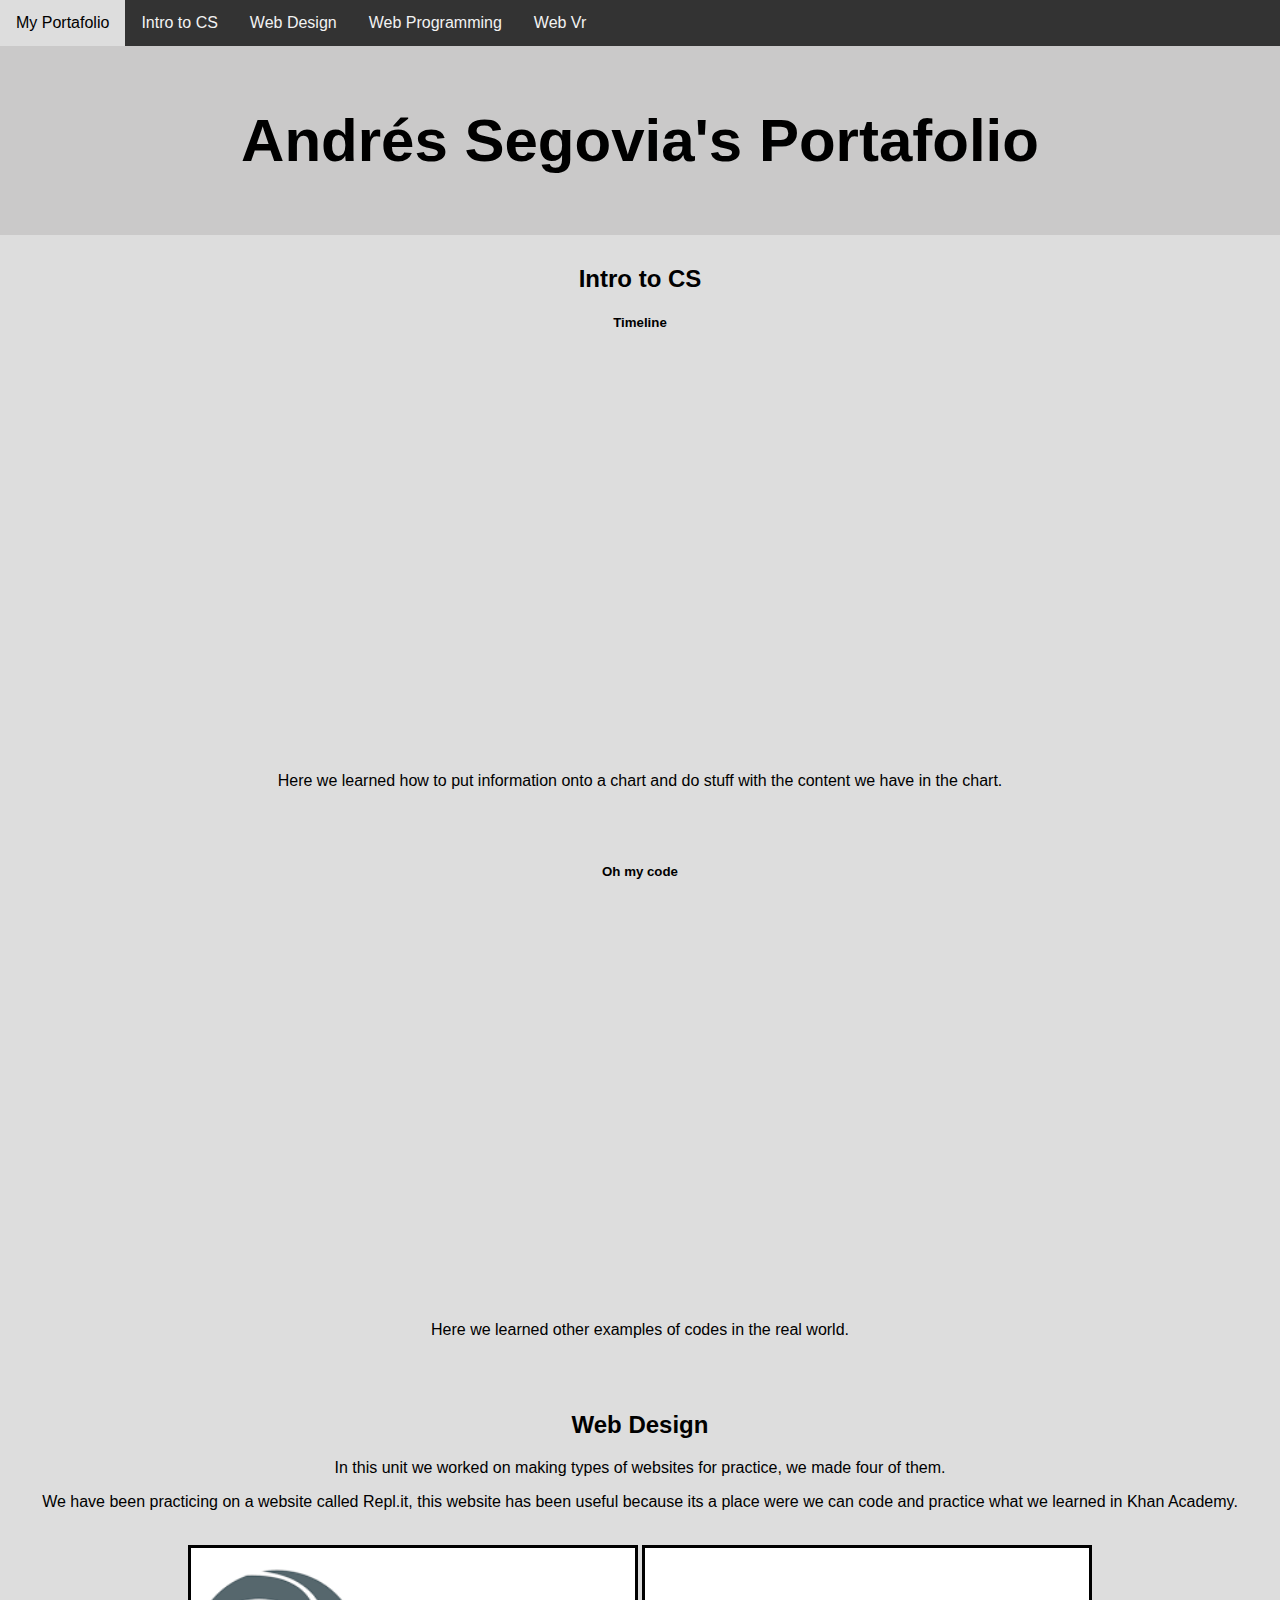
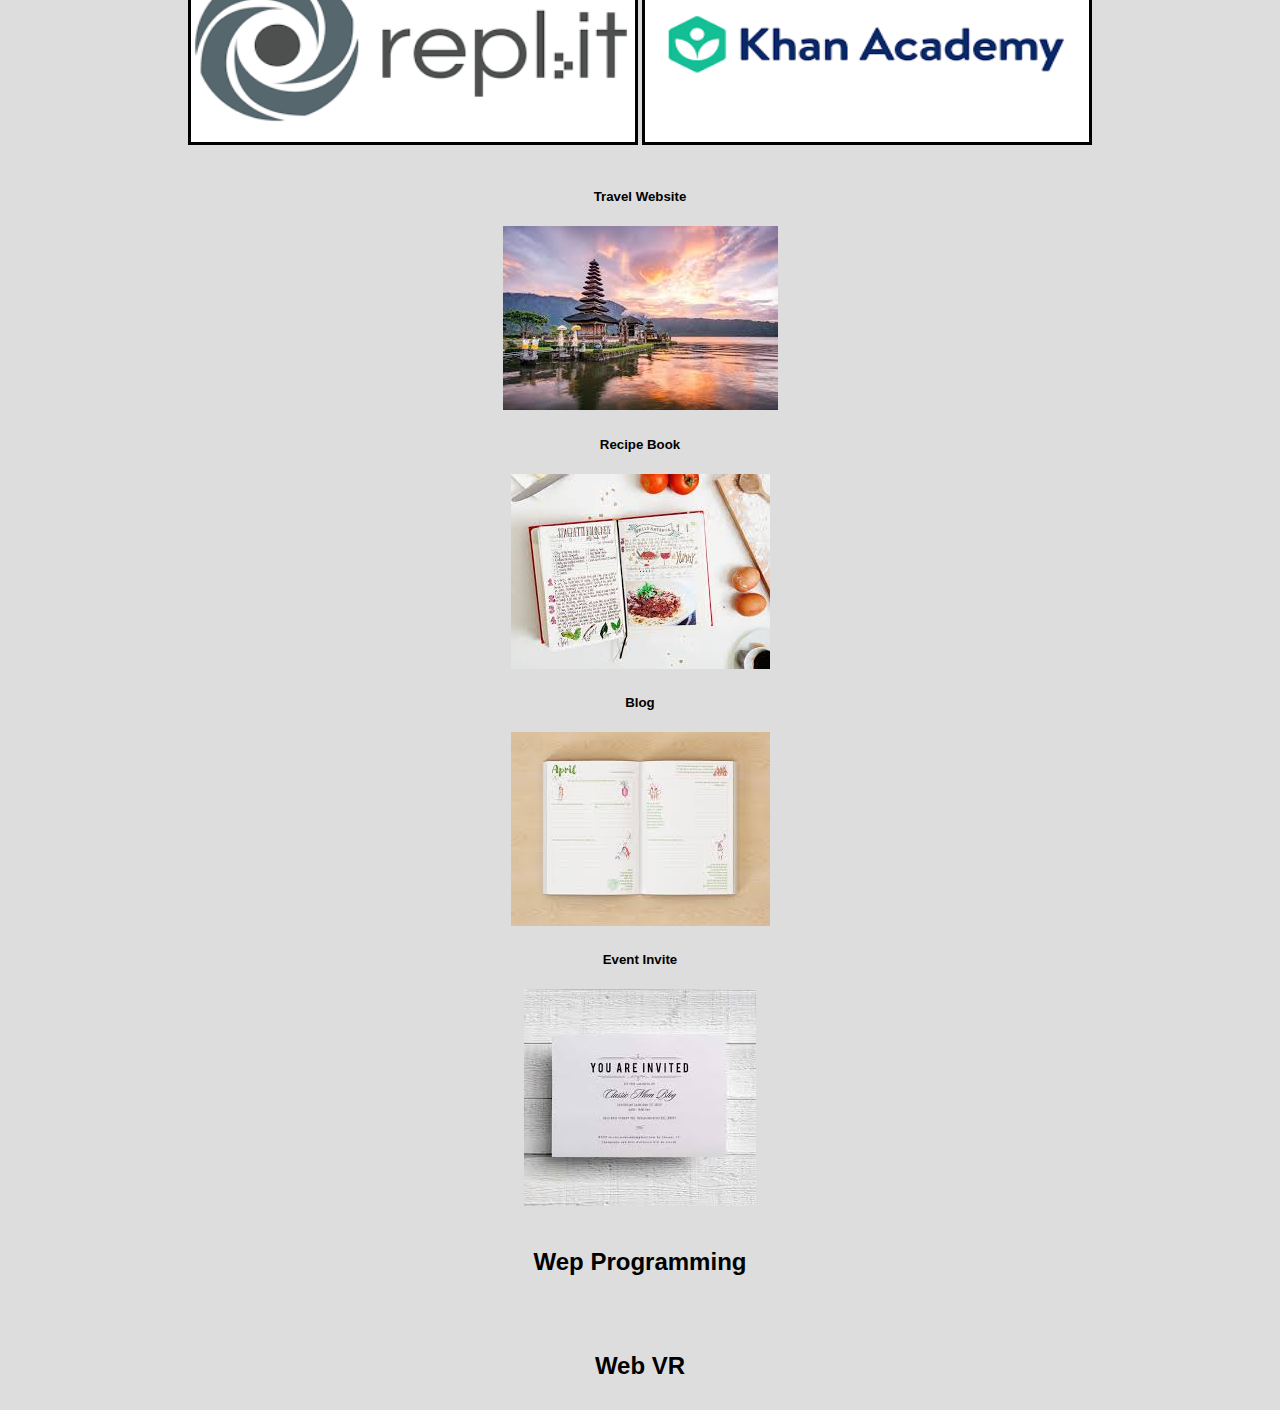
==== index.html @ a1a730c3 "Add files via upload" ====
<!DOCTYPE html>
<html>
  <head>
    <meta charset="utf-8">
    <meta name="viewport" content="width=device-width">
    <link rel="shortcut icon" href="/favicon.ico" type="image/x-icon">
    <link rel="icon" href="/favicon.ico" type="image/x-icon"> 
    <title>repl.it</title>
    <link href="style.css" rel="stylesheet" type="text/css" />
  </head>
  <body>
    <div class="topnav">
      <a href="#Portafolio">My Portafolio</a>
      <a href="#Intro">Intro to CS</a>
      <a href="#Webdesign">Web Design</a>
      <a href="#Programming">Web Programming</a>
      <a href="#Webvr">Web Vr</a>
    </div>

    <div id="Portafolio" class="title">
      <h2>Andrés Segovia's Portafolio</h2>
    </div>

    <div class="content">
      <h2 id="Intro"> Intro to CS </h2>
      <h5> Timeline </h5>
	    <iframe src='https://cdn.knightlab.com/libs/timeline3/latest/embed/index.html?source=1rkC6xtdpPJuqgSsOTKNGndIoJ1u2SeKABAm4s02XXvk&font=Default&lang=en&initial_zoom=2&height=400' width='700' height='400' webkitallowfullscreen mozallowfullscreen allowfullscreen frameborder='0'></iframe>
      <p> Here we learned how to put information onto a chart and do stuff with the content we have in the chart.</p>
      <br>
      <br>
      
      <h5>Oh my code</h5>
      <iframe src="https://docs.google.com/presentation/d/e/2PACX-1vTgpZwJpQVyd_aOR4GBOGSI6qxgbx3yD8l1gH4Ozb2qPLgM2sXG_v5FHiei3xCjIRyf-bd2KYdrXvST/embed?start=false&loop=false&delayms=3000" frameborder="0" width="700" height="400" allowfullscreen="true" mozallowfullscreen="true" webkitallowfullscreen="true"></iframe>
      <p> Here we learned other examples of codes in the real world.</p>
      <br>
      <br>
      <h2 id="Webdesign"> Web Design </h2>
      <p> In this unit we worked on making types of websites for practice, we made four of them. </p>
      <p> We have been practicing on a website called Repl.it, this website has been useful because its a place were we can code and practice what we learned in Khan Academy. </p>
      <br>
      <img id="photos" src="[data-uri]" width="450" height="200">
      <img id="photos" src="[data-uri]" width="450" height="200">
      <br>
      <br>
      <h5>Travel Website</h5>
	    <a href="travel.html" target="_blank">
      <img src="[data-uri]" class="img-responsive" style="width:350" alt="Recipe"> </a> 
     
      <h5>Recipe Book</h5>
	    <a href="recipe.html" target="_blank">
      <img src="[data-uri]" class="img-responsive" style="width:350" alt="Recipe"> </a>
  
      <h5>Blog</h5>
	    <a href="blog.html" target="_blank">
      <img src="[data-uri]" class="img-responsive" style="width:350" alt="Blog"> </a>
    
      <h5>Event Invite</h5>
	    <a href="invite.html" target="_blank">
      <img src="[data-uri]" class="img-responsive" style="width:350" alt="Invite"> </a>
      <br>
      <br>
      <h2 id="Programming"> Wep Programming </h2>
      <br>
      <br>
      <h2 id="Webvr"> Web VR </h2>
    </div>
  </body>
</html>
---- style.css ----
* {
  box-sizing: border-box;
  font-family: Arial, Helvetica, sans-serif;
}

body {
  margin: 0;
  font-family:Arial, Helvetica, sans-serif;
}

.topnav {
  overflow: hidden;
  background-color: #333;
}

.topnav a {
  float: left;
  display: block;
  color: #f2f2f2;
  text-align: center;
  padding: 14px 16px;
  text-decoration: none;
}

.topnav a:hover {
  background-color: #ddd;
  color: rgb(0, 0, 0);
}


.title {
  background-color: rgb(202, 201, 201);
  padding: 10px;
  text-align: center;
  font-family:'Trebuchet MS', 'Lucida Sans Unicode', 'Lucida Grande', 'Lucida Sans', Arial, sans-serif;
  font-size: 40px;
}

.content{
  background-color: #ddd;
  padding: 10px;
  text-align: center;
}

#photos {
  border: solid;
}
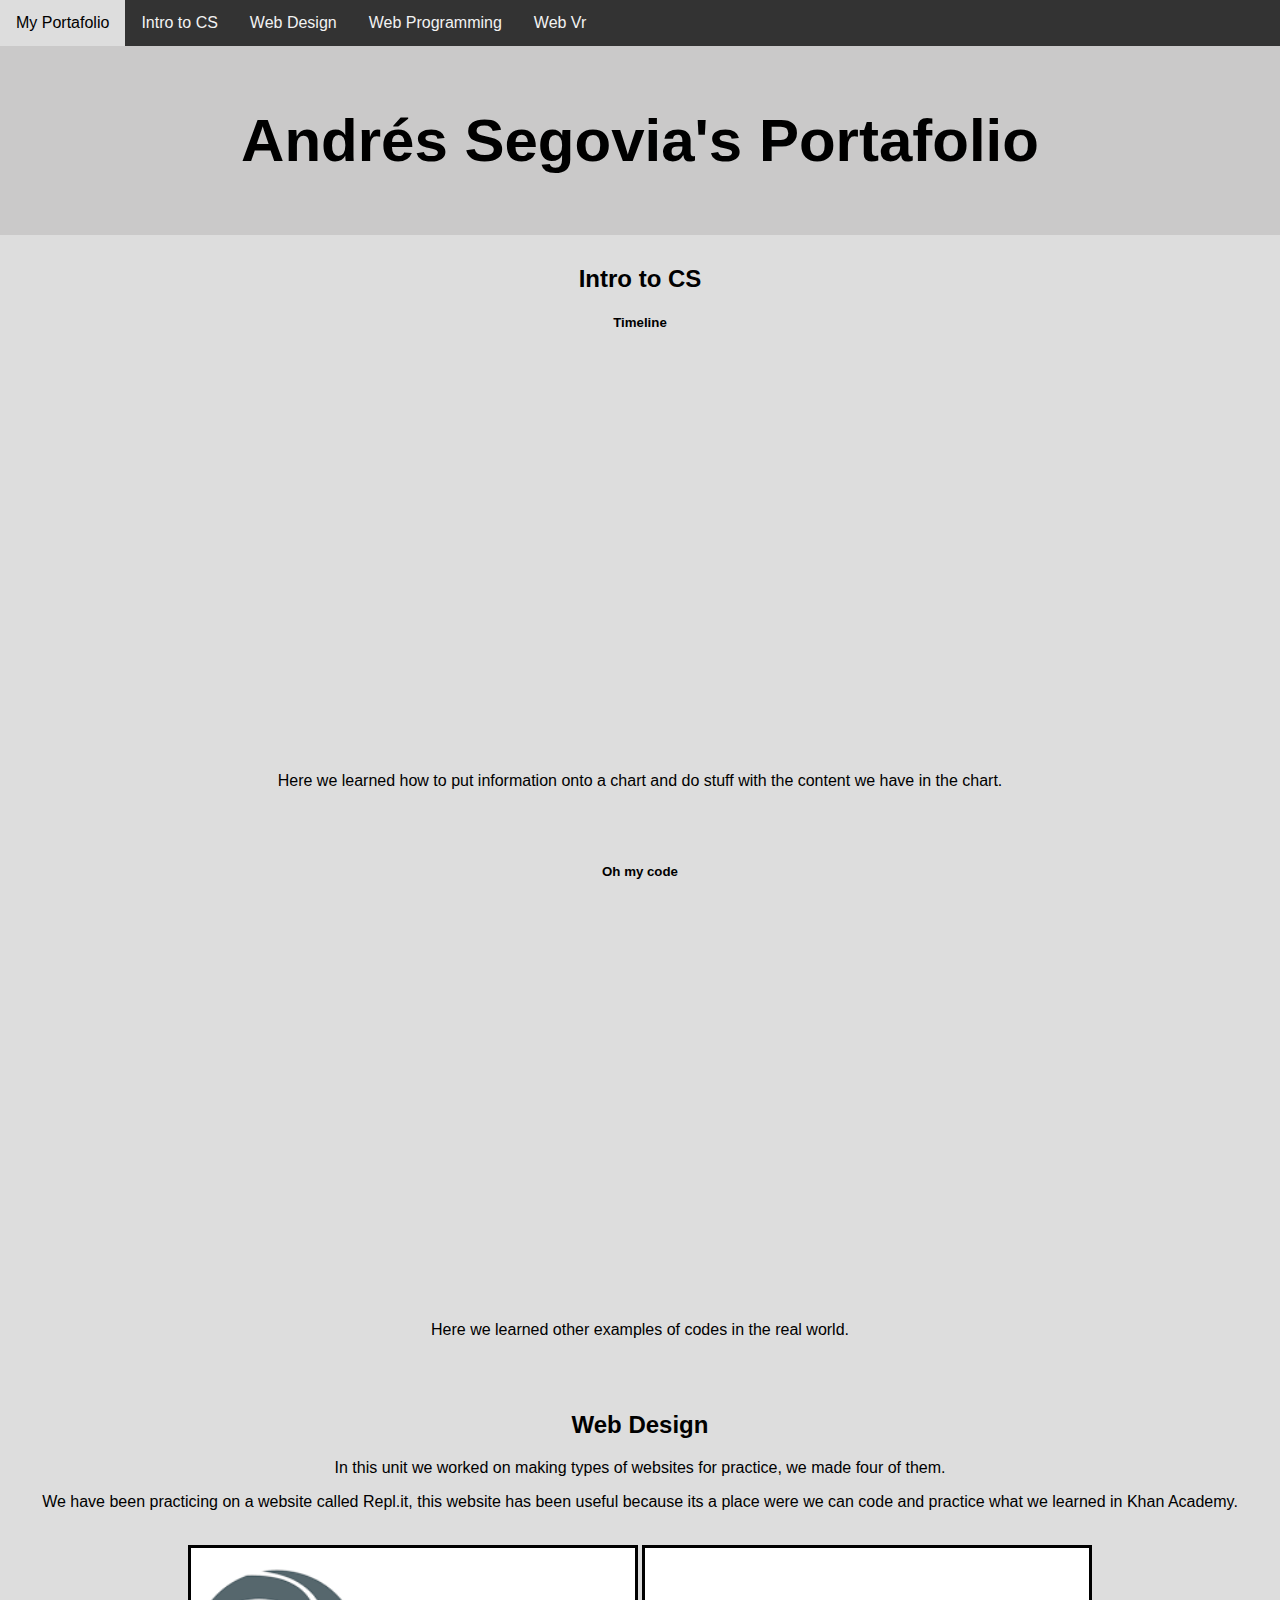
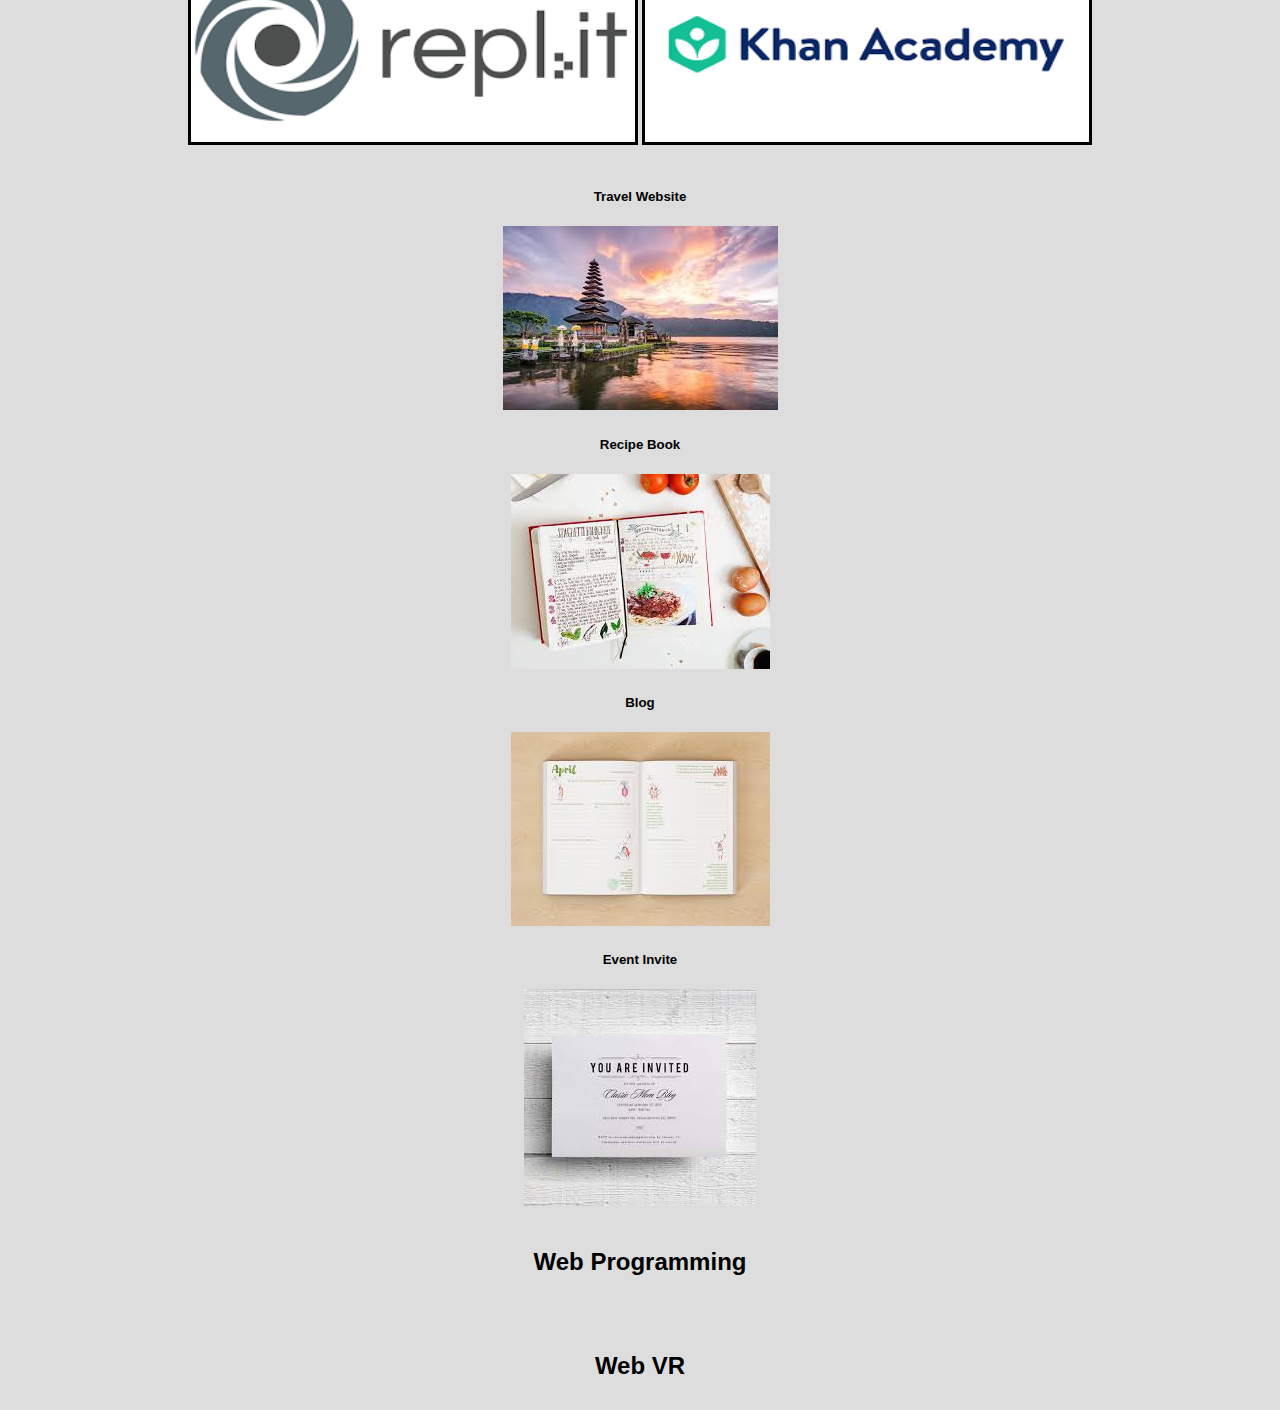
==== commit 7371de60: "Add files via upload" ====
--- a/index.html
+++ b/index.html
@@ -59,7 +59,7 @@
       <img src="[data-uri]" class="img-responsive" style="width:350" alt="Invite"> </a>
       <br>
       <br>
-      <h2 id="Programming"> Wep Programming </h2>
+      <h2 id="Programming"> Web Programming </h2>
       <br>
       <br>
       <h2 id="Webvr"> Web VR </h2>
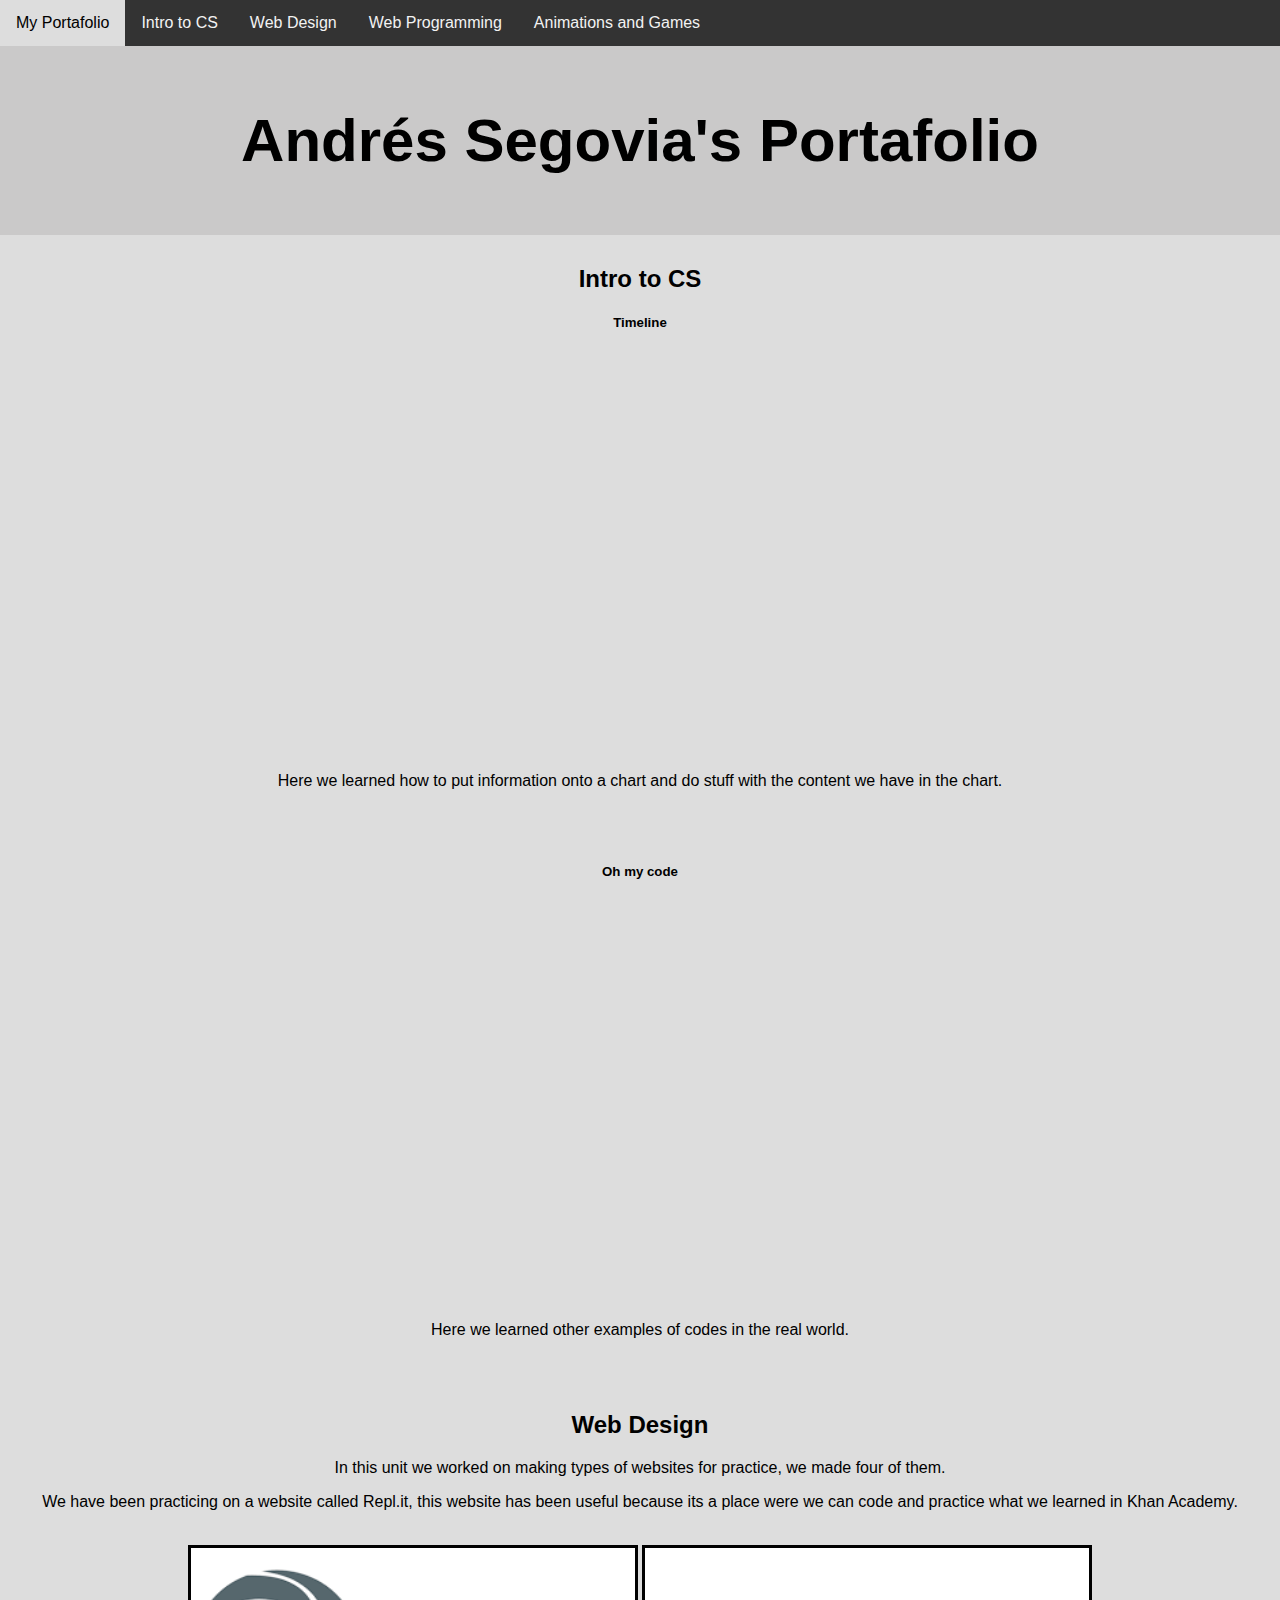
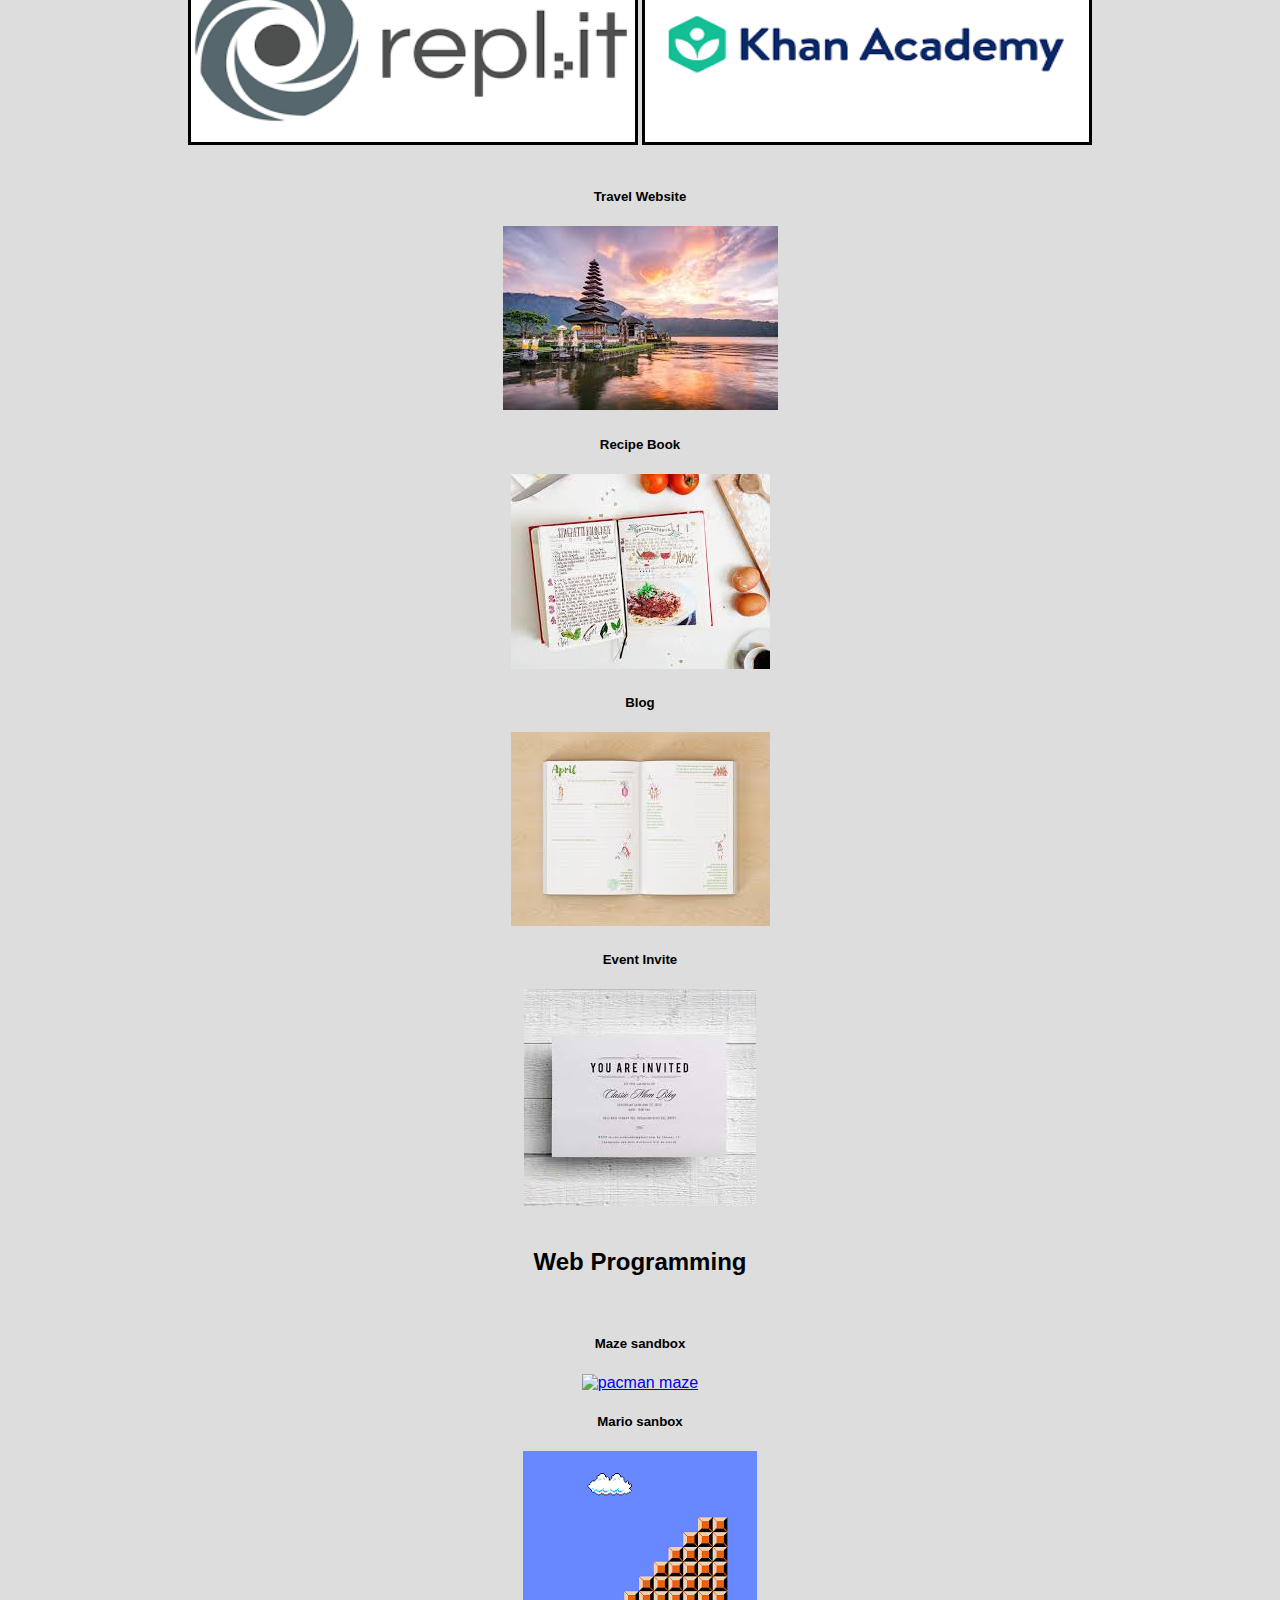
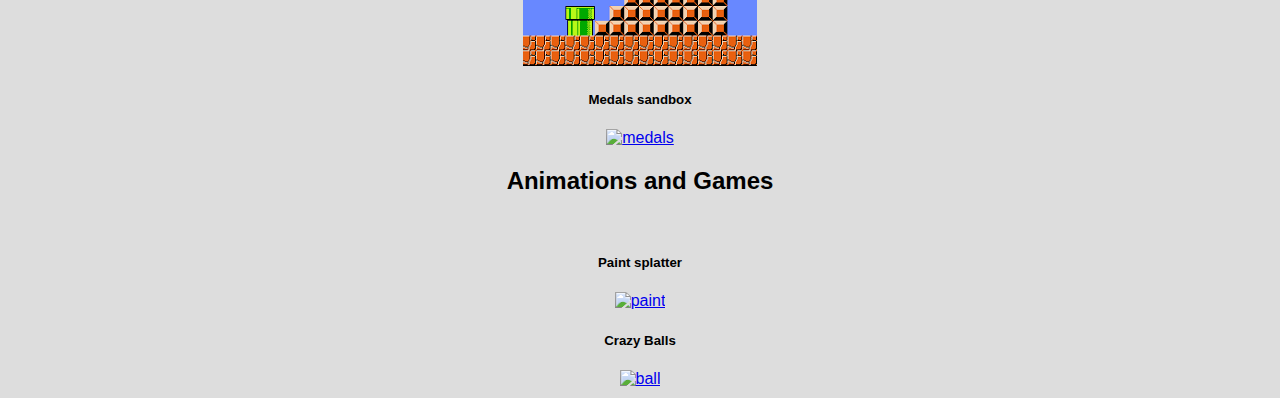
==== commit aec88b05: "Update index.html" ====
--- a/index.html
+++ b/index.html
@@ -3,8 +3,6 @@
   <head>
     <meta charset="utf-8">
     <meta name="viewport" content="width=device-width">
-    <link rel="shortcut icon" href="/favicon.ico" type="image/x-icon">
-    <link rel="icon" href="/favicon.ico" type="image/x-icon"> 
     <title>repl.it</title>
     <link href="style.css" rel="stylesheet" type="text/css" />
   </head>
@@ -14,7 +12,7 @@
       <a href="#Intro">Intro to CS</a>
       <a href="#Webdesign">Web Design</a>
       <a href="#Programming">Web Programming</a>
-      <a href="#Webvr">Web Vr</a>
+      <a href="#Animations and Games">Animations and Games</a>
     </div>
 
     <div id="Portafolio" class="title">
@@ -61,8 +59,28 @@
       <br>
       <h2 id="Programming"> Web Programming </h2>
       <br>
+      <h5>Maze sandbox</h5>
+	    <a href="maze.html" target="_blank">
+      <img src="https://vignette.wikia.nocookie.net/pacman/images/0/00/Pac-Man.png/revision/latest?cb=20131228020207" class="img-responsive" style="width:350" alt="pacman maze"> </a>
       <br>
-      <h2 id="Webvr"> Web VR </h2>
+      <h5>Mario sanbox</h5>
+	    <a href="mario.html" target="_blank">
+      <img src="[data-uri]" class="img-responsive" style="width:350" alt="mario stairs"> </a>
+      <br>
+      <h5>Medals sandbox</h5>
+	    <a href="medals.html" target="_blank">
+      <img src="https://hips.hearstapps.com/hmg-prod.s3.amazonaws.com/images/gettyimages-850364110-1516731950.jpg?fill=4000:2666&resize=480:*" class="img-responsive" style="width: 50%" alt="medals"> </a>
+      <br>
+      <h2 id="Animations and Games"> Animations and Games </h2>
+      <br>
+      <h5>Paint splatter</h5>
+	    <a href="paint.html" target="_blank">
+      <img src="https://images-na.ssl-images-amazon.com/images/I/81RnSMu-o-L._SX425_.jpg" class="img-responsive" style="width: 45%" alt="paint"> </a>
+      <br>
+      <h5>Crazy Balls</h5>
+	    <a href="crazyball.html" target="_blank">
+      <img src="https://cdn.shoplightspeed.com/shops/608264/files/7780382/sunny-life-sunny-life-large-rainbow-bouncy-ball.jpg" class="img-responsive" style="width: 50%" alt="ball"> </a>
+
     </div>
   </body>
-</html>+</html>
